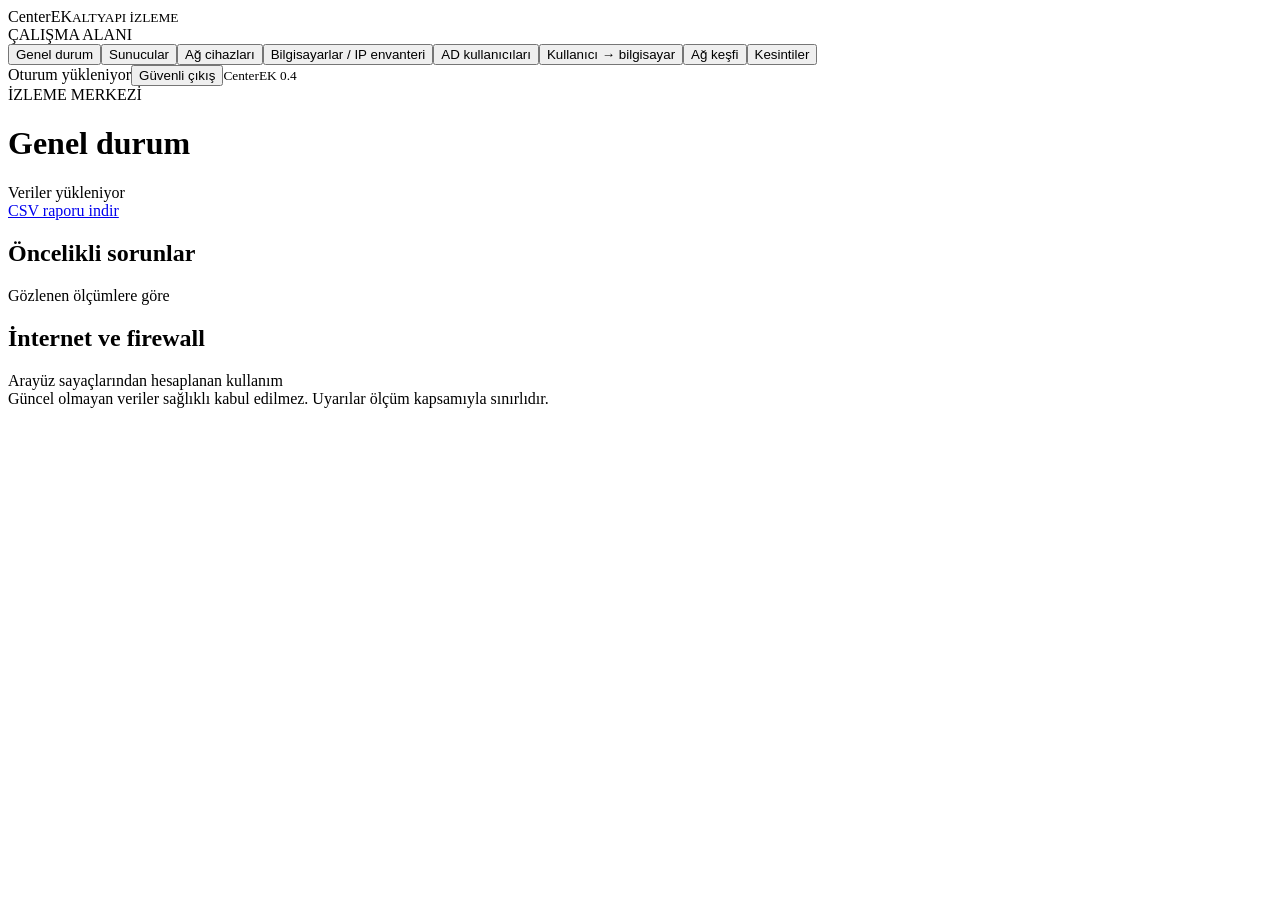
==== web/index.html @ 4298c4c0 "Add scoped HTTPS telemetry agents and automatic directory reporting" ====
<!doctype html>
<html lang="tr"><head><meta charset="utf-8"><meta name="viewport" content="width=device-width,initial-scale=1"><title>CenterEK • Altyapı Yönetimi</title><link rel="stylesheet" href="/style.css"><script src="/app.js" defer></script></head>
<body><aside><div class="brand">Center<span>EK</span><small>ALTYAPI İZLEME</small></div><div class="nav-label">ÇALIŞMA ALANI</div><nav><button data-view="overview">Genel durum</button><button data-view="servers">Sunucular</button><button data-view="network">Ağ cihazları</button><button data-view="clients">Bilgisayarlar / IP envanteri</button><button data-view="ad">AD kullanıcıları</button><button data-view="sessions">Kullanıcı → bilgisayar</button><button data-view="discovery">Ağ keşfi</button><button data-view="events">Kesintiler</button><button data-view="agents" id="agents-nav" hidden>Ajan bağlantıları</button><button data-view="accounts" id="accounts-nav" hidden>Panel kullanıcıları</button></nav><div class="sidebar-bottom"><span id="identity">Oturum yükleniyor</span><button id="logout">Güvenli çıkış</button><small>CenterEK 0.4</small></div></aside>
<div class="workspace"><header><div><div class="eyebrow">İZLEME MERKEZİ</div><h1 id="page-title">Genel durum</h1></div><div><div id="health">Veriler yükleniyor</div><a class="report" href="/api/report.csv">CSV raporu indir</a></div></header><main><div id="error" role="alert" hidden></div><div id="stats" class="stats"></div>
<section data-section="overview"><div class="section-title"><h2>Öncelikli sorunlar</h2><span>Gözlenen ölçümlere göre</span></div><div id="alerts"></div><div class="section-title"><h2>İnternet ve firewall</h2><span>Arayüz sayaçlarından hesaplanan kullanım</span></div><div id="firewalls" class="grid"></div></section>
<section data-section="devices" hidden><div class="toolbar"><input id="device-search" aria-label="Cihaz ara" placeholder="Cihaz adı veya IP ara"><span id="device-count"></span></div><div id="devices" class="panel scroll"></div><section id="detail" class="panel" hidden><h2 id="detail-title"></h2><p id="detail-note"></p><div id="charts" class="grid"></div><div id="device-details"></div></section></section>
<section data-section="clients" hidden><div class="notice">IP/MAC kayıtları kaynaklarıyla birlikte gösterilir. DHCP kirası veya DNS kaydı tek başına cihazın çevrimiçi olduğunu kanıtlamaz. Aynı IP farklı zamanlarda farklı cihazlarda kullanılabilir.</div><input id="client-search" placeholder="IP, MAC, bilgisayar adı veya işletim sistemi" aria-label="Envanter ara"><div id="inventory-status"></div><h2>Uç bilgisayar sağlığı</h2><div id="pc-health" class="panel scroll"></div><div id="pc-detail" class="panel" hidden><h2 id="pc-detail-title"></h2><div id="pc-charts" class="grid"></div></div><h2>IP / MAC kaynak kayıtları</h2><div id="clients" class="panel scroll"></div></section>
<section data-section="ad" hidden><div class="notice">AD hesaplarının etkinlik durumu gösterilir. AD son giriş alanı anlık açık oturum göstergesi değildir; çoğaltma gecikmesi olabilir.</div><div id="directory-status"></div><input id="ad-search" aria-label="AD kullanıcısı ara" placeholder="Hesap adı veya görünen ad"><div id="ad-users" class="panel scroll"></div></section>
<section data-section="sessions" hidden><div class="notice">Uç bilgisayardan alınan Windows oturum raporları. 150 saniyeden eski veri güncel sayılmaz. “Aktif” oturum kullanıcının klavye başında olduğunu veya ekranın kilitli olmadığını kanıtlamaz. IP kaynağı her satırda gösterilir: yeni ajanlar yerel ağ kartlarını, eski raporlar DNS çözümlemesini kullanır.</div><input id="session-search" aria-label="Oturum ara" placeholder="Kullanıcı, bilgisayar veya IP"><div id="sessions" class="panel scroll"></div><h2>Uç bilgisayar veri bağlantıları</h2><div id="endpoint-status" class="panel scroll"></div></section>
<section data-section="discovery" hidden><div class="notice">Keşif komutuyla bulunan kayıtlar. Bu liste otomatik fiziksel topoloji veya izlemeye eklenmiş cihaz listesi değildir.</div><div id="discovery" class="panel scroll"></div></section>
<section data-section="events" hidden><div class="notice">Son 100 kesinti. Başlangıç ve doğrulama zamanı ayrı tutulur.</div><div id="events" class="panel scroll"></div></section>
<section data-section="agents" hidden><div class="notice">Her ajan yalnızca kayıtlı bilgisayarı için rapor gönderebilir. Yeni anahtarlar sunucuda agents.py ile oluşturulur; anahtar değerleri bu ekranda gösterilmez.</div><div id="agent-list" class="panel scroll"></div></section><section data-section="accounts" hidden><div class="notice">Bunlar CenterEK panel hesaplarıdır; AD hesabı oluşturmaz veya değiştirmez. Yeni hesap sunucuda users.py add komutuyla tanımlanır. Yönetici hesap listesini görür, izleyici yalnızca izleme verilerini okur.</div><div id="accounts" class="panel scroll"></div></section>
<footer>Güncel olmayan veriler sağlıklı kabul edilmez. Uyarılar ölçüm kapsamıyla sınırlıdır.</footer></main></div></body></html>
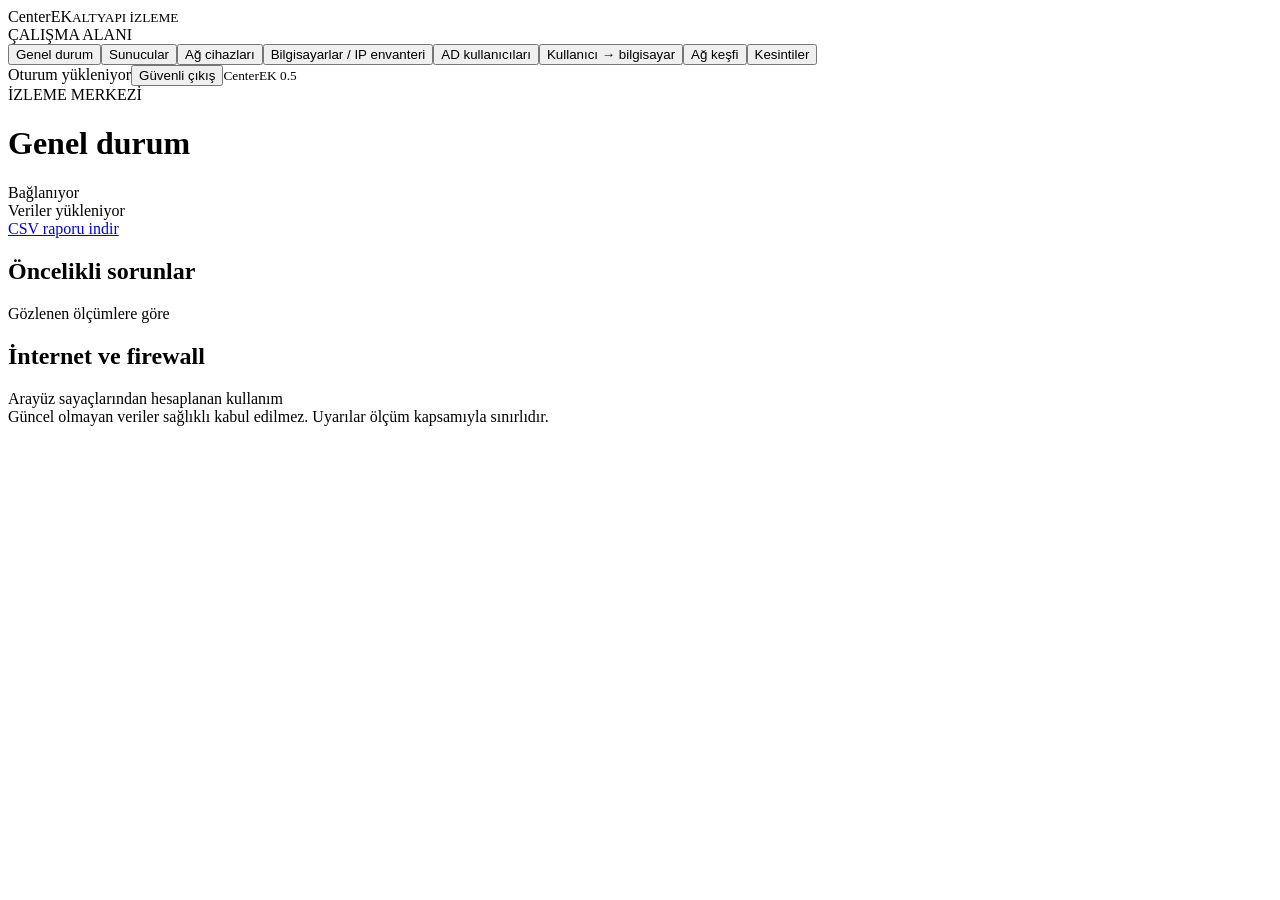
==== commit 02897c65: "Add unattended SYSTEM tasks and measured live operations dashboard" ====
--- a/web/index.html
+++ b/web/index.html
@@ -1,8 +1,8 @@
 <!doctype html>
-<html lang="tr"><head><meta charset="utf-8"><meta name="viewport" content="width=device-width,initial-scale=1"><title>CenterEK • Altyapı Yönetimi</title><link rel="stylesheet" href="/style.css"><script src="/app.js" defer></script></head>
-<body><aside><div class="brand">Center<span>EK</span><small>ALTYAPI İZLEME</small></div><div class="nav-label">ÇALIŞMA ALANI</div><nav><button data-view="overview">Genel durum</button><button data-view="servers">Sunucular</button><button data-view="network">Ağ cihazları</button><button data-view="clients">Bilgisayarlar / IP envanteri</button><button data-view="ad">AD kullanıcıları</button><button data-view="sessions">Kullanıcı → bilgisayar</button><button data-view="discovery">Ağ keşfi</button><button data-view="events">Kesintiler</button><button data-view="agents" id="agents-nav" hidden>Ajan bağlantıları</button><button data-view="accounts" id="accounts-nav" hidden>Panel kullanıcıları</button></nav><div class="sidebar-bottom"><span id="identity">Oturum yükleniyor</span><button id="logout">Güvenli çıkış</button><small>CenterEK 0.4</small></div></aside>
-<div class="workspace"><header><div><div class="eyebrow">İZLEME MERKEZİ</div><h1 id="page-title">Genel durum</h1></div><div><div id="health">Veriler yükleniyor</div><a class="report" href="/api/report.csv">CSV raporu indir</a></div></header><main><div id="error" role="alert" hidden></div><div id="stats" class="stats"></div>
-<section data-section="overview"><div class="section-title"><h2>Öncelikli sorunlar</h2><span>Gözlenen ölçümlere göre</span></div><div id="alerts"></div><div class="section-title"><h2>İnternet ve firewall</h2><span>Arayüz sayaçlarından hesaplanan kullanım</span></div><div id="firewalls" class="grid"></div></section>
+<html lang="tr"><head><meta charset="utf-8"><meta name="viewport" content="width=device-width,initial-scale=1"><title>CenterEK • Altyapı Yönetimi</title><link rel="stylesheet" href="/style.css"><script src="/app.js" defer></script><script src="/live.js" defer></script></head>
+<body><aside><div class="brand">Center<span>EK</span><small>ALTYAPI İZLEME</small></div><div class="nav-label">ÇALIŞMA ALANI</div><nav><button data-view="overview">Genel durum</button><button data-view="servers">Sunucular</button><button data-view="network">Ağ cihazları</button><button data-view="clients">Bilgisayarlar / IP envanteri</button><button data-view="ad">AD kullanıcıları</button><button data-view="sessions">Kullanıcı → bilgisayar</button><button data-view="discovery">Ağ keşfi</button><button data-view="events">Kesintiler</button><button data-view="agents" id="agents-nav" hidden>Ajan bağlantıları</button><button data-view="accounts" id="accounts-nav" hidden>Panel kullanıcıları</button></nav><div class="sidebar-bottom"><span id="identity">Oturum yükleniyor</span><button id="logout">Güvenli çıkış</button><small>CenterEK 0.5</small></div></aside>
+<div class="workspace"><header><div><div class="eyebrow">İZLEME MERKEZİ</div><h1 id="page-title">Genel durum</h1></div><div><div class="live-status"><i id="live-dot"></i><span id="live-label">Bağlanıyor</span><span id="live-clock"></span></div><div id="health">Veriler yükleniyor</div><div id="refresh-track"><i></i></div><a class="report" href="/api/report.csv">CSV raporu indir</a></div></header><main><div id="error" role="alert" hidden></div><div id="stats" class="stats"></div>
+<section data-section="overview"><div id="live-dashboard"></div><div class="section-title"><h2>Öncelikli sorunlar</h2><span>Gözlenen ölçümlere göre</span></div><div id="alerts"></div><div class="section-title"><h2>İnternet ve firewall</h2><span>Arayüz sayaçlarından hesaplanan kullanım</span></div><div id="firewalls" class="grid"></div></section>
 <section data-section="devices" hidden><div class="toolbar"><input id="device-search" aria-label="Cihaz ara" placeholder="Cihaz adı veya IP ara"><span id="device-count"></span></div><div id="devices" class="panel scroll"></div><section id="detail" class="panel" hidden><h2 id="detail-title"></h2><p id="detail-note"></p><div id="charts" class="grid"></div><div id="device-details"></div></section></section>
 <section data-section="clients" hidden><div class="notice">IP/MAC kayıtları kaynaklarıyla birlikte gösterilir. DHCP kirası veya DNS kaydı tek başına cihazın çevrimiçi olduğunu kanıtlamaz. Aynı IP farklı zamanlarda farklı cihazlarda kullanılabilir.</div><input id="client-search" placeholder="IP, MAC, bilgisayar adı veya işletim sistemi" aria-label="Envanter ara"><div id="inventory-status"></div><h2>Uç bilgisayar sağlığı</h2><div id="pc-health" class="panel scroll"></div><div id="pc-detail" class="panel" hidden><h2 id="pc-detail-title"></h2><div id="pc-charts" class="grid"></div></div><h2>IP / MAC kaynak kayıtları</h2><div id="clients" class="panel scroll"></div></section>
 <section data-section="ad" hidden><div class="notice">AD hesaplarının etkinlik durumu gösterilir. AD son giriş alanı anlık açık oturum göstergesi değildir; çoğaltma gecikmesi olabilir.</div><div id="directory-status"></div><input id="ad-search" aria-label="AD kullanıcısı ara" placeholder="Hesap adı veya görünen ad"><div id="ad-users" class="panel scroll"></div></section>
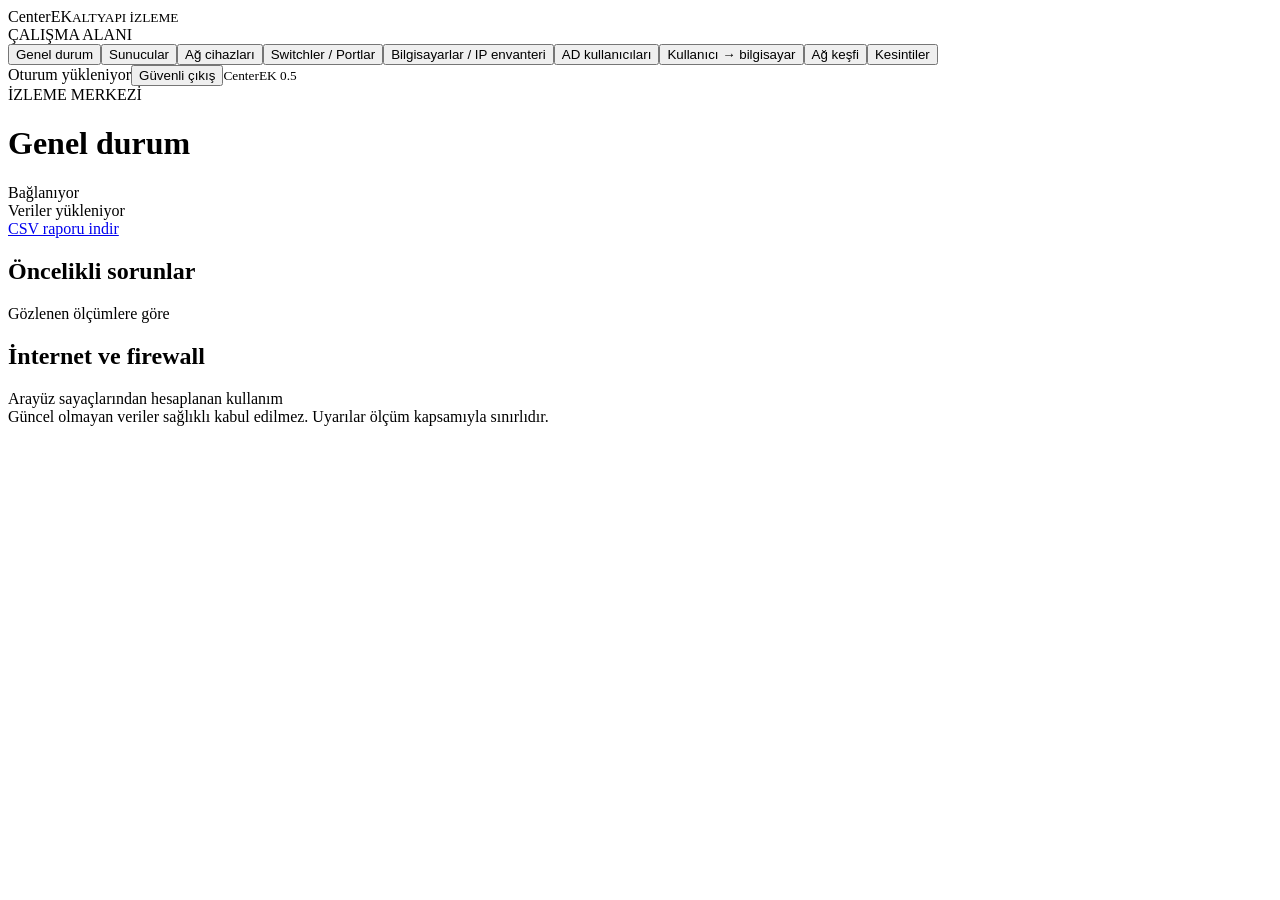
==== commit 08699f7a: "Add dedicated switch port dashboard with SNMP details and filters" ====
--- a/web/index.html
+++ b/web/index.html
@@ -1,6 +1,6 @@
 <!doctype html>
 <html lang="tr"><head><meta charset="utf-8"><meta name="viewport" content="width=device-width,initial-scale=1"><title>CenterEK • Altyapı Yönetimi</title><link rel="stylesheet" href="/style.css"><script src="/app.js" defer></script><script src="/live.js" defer></script></head>
-<body><aside><div class="brand">Center<span>EK</span><small>ALTYAPI İZLEME</small></div><div class="nav-label">ÇALIŞMA ALANI</div><nav><button data-view="overview">Genel durum</button><button data-view="servers">Sunucular</button><button data-view="network">Ağ cihazları</button><button data-view="clients">Bilgisayarlar / IP envanteri</button><button data-view="ad">AD kullanıcıları</button><button data-view="sessions">Kullanıcı → bilgisayar</button><button data-view="discovery">Ağ keşfi</button><button data-view="events">Kesintiler</button><button data-view="agents" id="agents-nav" hidden>Ajan bağlantıları</button><button data-view="accounts" id="accounts-nav" hidden>Panel kullanıcıları</button></nav><div class="sidebar-bottom"><span id="identity">Oturum yükleniyor</span><button id="logout">Güvenli çıkış</button><small>CenterEK 0.5</small></div></aside>
+<body><aside><div class="brand">Center<span>EK</span><small>ALTYAPI İZLEME</small></div><div class="nav-label">ÇALIŞMA ALANI</div><nav><button data-view="overview">Genel durum</button><button data-view="servers">Sunucular</button><button data-view="network">Ağ cihazları</button><button data-view="switches">Switchler / Portlar</button><button data-view="clients">Bilgisayarlar / IP envanteri</button><button data-view="ad">AD kullanıcıları</button><button data-view="sessions">Kullanıcı → bilgisayar</button><button data-view="discovery">Ağ keşfi</button><button data-view="events">Kesintiler</button><button data-view="agents" id="agents-nav" hidden>Ajan bağlantıları</button><button data-view="accounts" id="accounts-nav" hidden>Panel kullanıcıları</button></nav><div class="sidebar-bottom"><span id="identity">Oturum yükleniyor</span><button id="logout">Güvenli çıkış</button><small>CenterEK 0.5</small></div></aside>
 <div class="workspace"><header><div><div class="eyebrow">İZLEME MERKEZİ</div><h1 id="page-title">Genel durum</h1></div><div><div class="live-status"><i id="live-dot"></i><span id="live-label">Bağlanıyor</span><span id="live-clock"></span></div><div id="health">Veriler yükleniyor</div><div id="refresh-track"><i></i></div><a class="report" href="/api/report.csv">CSV raporu indir</a></div></header><main><div id="error" role="alert" hidden></div><div id="stats" class="stats"></div>
 <section data-section="overview"><div id="live-dashboard"></div><div class="section-title"><h2>Öncelikli sorunlar</h2><span>Gözlenen ölçümlere göre</span></div><div id="alerts"></div><div class="section-title"><h2>İnternet ve firewall</h2><span>Arayüz sayaçlarından hesaplanan kullanım</span></div><div id="firewalls" class="grid"></div></section>
 <section data-section="devices" hidden><div class="toolbar"><input id="device-search" aria-label="Cihaz ara" placeholder="Cihaz adı veya IP ara"><span id="device-count"></span></div><div id="devices" class="panel scroll"></div><section id="detail" class="panel" hidden><h2 id="detail-title"></h2><p id="detail-note"></p><div id="charts" class="grid"></div><div id="device-details"></div></section></section>
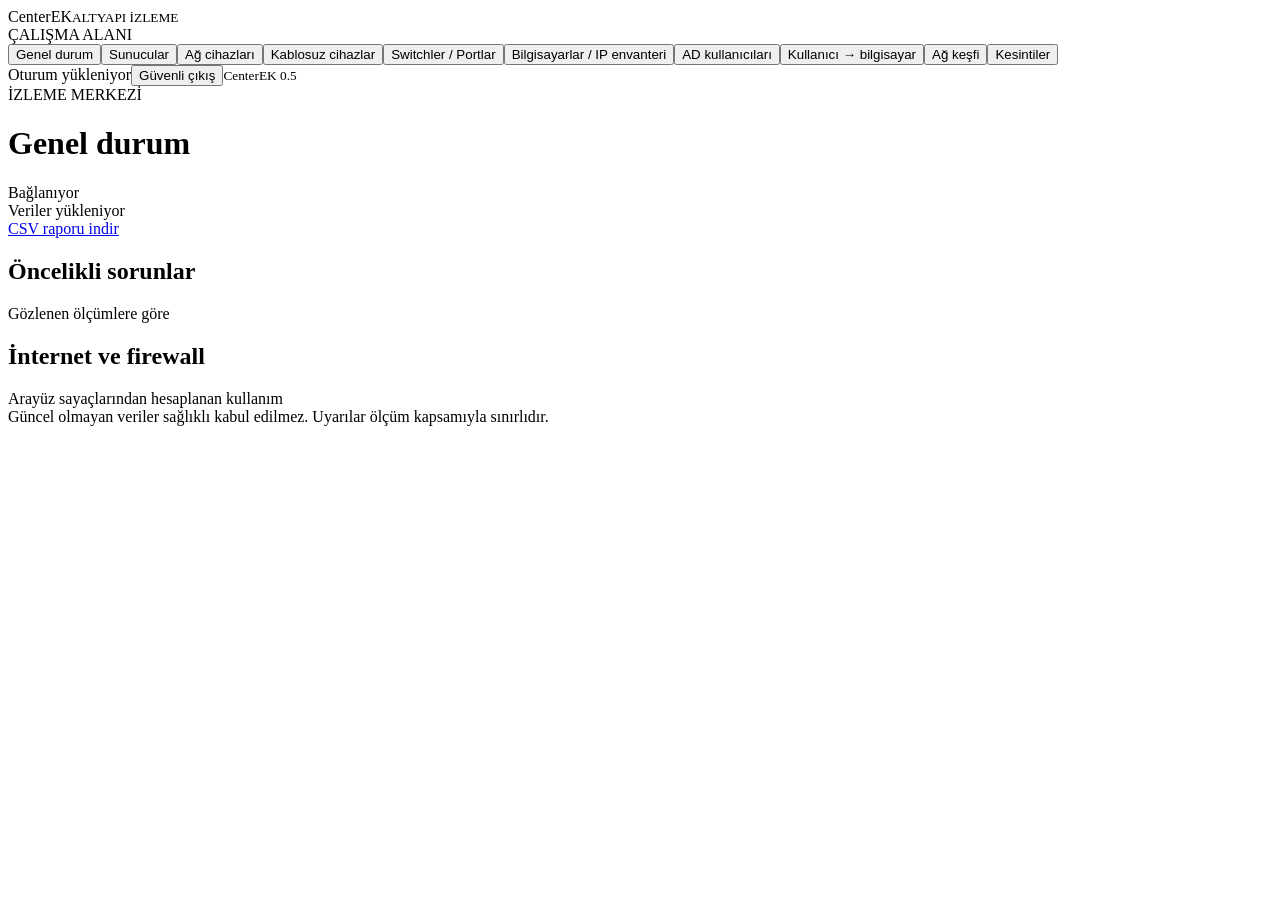
==== commit 6d4fb212: "Add operator dashboard, column filters, language selection and adapter inventory" ====
--- a/web/index.html
+++ b/web/index.html
@@ -1,6 +1,6 @@
 <!doctype html>
-<html lang="tr"><head><meta charset="utf-8"><meta name="viewport" content="width=device-width,initial-scale=1"><title>CenterEK • Altyapı Yönetimi</title><link rel="stylesheet" href="/style.css"><script src="/app.js" defer></script><script src="/live.js" defer></script></head>
-<body><aside><div class="brand">Center<span>EK</span><small>ALTYAPI İZLEME</small></div><div class="nav-label">ÇALIŞMA ALANI</div><nav><button data-view="overview">Genel durum</button><button data-view="servers">Sunucular</button><button data-view="network">Ağ cihazları</button><button data-view="switches">Switchler / Portlar</button><button data-view="clients">Bilgisayarlar / IP envanteri</button><button data-view="ad">AD kullanıcıları</button><button data-view="sessions">Kullanıcı → bilgisayar</button><button data-view="discovery">Ağ keşfi</button><button data-view="events">Kesintiler</button><button data-view="agents" id="agents-nav" hidden>Ajan bağlantıları</button><button data-view="accounts" id="accounts-nav" hidden>Panel kullanıcıları</button></nav><div class="sidebar-bottom"><span id="identity">Oturum yükleniyor</span><button id="logout">Güvenli çıkış</button><small>CenterEK 0.5</small></div></aside>
+<html lang="tr"><head><meta charset="utf-8"><meta name="viewport" content="width=device-width,initial-scale=1"><title>CenterEK • Altyapı Yönetimi</title><link rel="stylesheet" href="/style.css"><script src="/i18n.js" defer></script><script src="/app.js" defer></script><script src="/dashboard.js" defer></script><script src="/live.js" defer></script></head>
+<body><aside><div class="brand">Center<span>EK</span><small>ALTYAPI İZLEME</small></div><div class="nav-label">ÇALIŞMA ALANI</div><nav><button data-view="overview">Genel durum</button><button data-view="servers">Sunucular</button><button data-view="network">Ağ cihazları</button><button data-view="wireless">Kablosuz cihazlar</button><button data-view="switches">Switchler / Portlar</button><button data-view="clients">Bilgisayarlar / IP envanteri</button><button data-view="ad">AD kullanıcıları</button><button data-view="sessions">Kullanıcı → bilgisayar</button><button data-view="discovery">Ağ keşfi</button><button data-view="events">Kesintiler</button><button data-view="agents" id="agents-nav" hidden>Ajan bağlantıları</button><button data-view="setup" id="setup-nav" hidden>Kurulum / Bağlantılar</button><button data-view="accounts" id="accounts-nav" hidden>Panel kullanıcıları</button></nav><div class="sidebar-bottom"><span id="identity">Oturum yükleniyor</span><button id="logout">Güvenli çıkış</button><small>CenterEK 0.5</small></div></aside>
 <div class="workspace"><header><div><div class="eyebrow">İZLEME MERKEZİ</div><h1 id="page-title">Genel durum</h1></div><div><div class="live-status"><i id="live-dot"></i><span id="live-label">Bağlanıyor</span><span id="live-clock"></span></div><div id="health">Veriler yükleniyor</div><div id="refresh-track"><i></i></div><a class="report" href="/api/report.csv">CSV raporu indir</a></div></header><main><div id="error" role="alert" hidden></div><div id="stats" class="stats"></div>
 <section data-section="overview"><div id="live-dashboard"></div><div class="section-title"><h2>Öncelikli sorunlar</h2><span>Gözlenen ölçümlere göre</span></div><div id="alerts"></div><div class="section-title"><h2>İnternet ve firewall</h2><span>Arayüz sayaçlarından hesaplanan kullanım</span></div><div id="firewalls" class="grid"></div></section>
 <section data-section="devices" hidden><div class="toolbar"><input id="device-search" aria-label="Cihaz ara" placeholder="Cihaz adı veya IP ara"><span id="device-count"></span></div><div id="devices" class="panel scroll"></div><section id="detail" class="panel" hidden><h2 id="detail-title"></h2><p id="detail-note"></p><div id="charts" class="grid"></div><div id="device-details"></div></section></section>
@@ -9,5 +9,5 @@
 <section data-section="sessions" hidden><div class="notice">Uç bilgisayardan alınan Windows oturum raporları. 150 saniyeden eski veri güncel sayılmaz. “Aktif” oturum kullanıcının klavye başında olduğunu veya ekranın kilitli olmadığını kanıtlamaz. IP kaynağı her satırda gösterilir: yeni ajanlar yerel ağ kartlarını, eski raporlar DNS çözümlemesini kullanır.</div><input id="session-search" aria-label="Oturum ara" placeholder="Kullanıcı, bilgisayar veya IP"><div id="sessions" class="panel scroll"></div><h2>Uç bilgisayar veri bağlantıları</h2><div id="endpoint-status" class="panel scroll"></div></section>
 <section data-section="discovery" hidden><div class="notice">Keşif komutuyla bulunan kayıtlar. Bu liste otomatik fiziksel topoloji veya izlemeye eklenmiş cihaz listesi değildir.</div><div id="discovery" class="panel scroll"></div></section>
 <section data-section="events" hidden><div class="notice">Son 100 kesinti. Başlangıç ve doğrulama zamanı ayrı tutulur.</div><div id="events" class="panel scroll"></div></section>
-<section data-section="agents" hidden><div class="notice">Her ajan yalnızca kayıtlı bilgisayarı için rapor gönderebilir. Yeni anahtarlar sunucuda agents.py ile oluşturulur; anahtar değerleri bu ekranda gösterilmez.</div><div id="agent-list" class="panel scroll"></div></section><section data-section="accounts" hidden><div class="notice">Bunlar CenterEK panel hesaplarıdır; AD hesabı oluşturmaz veya değiştirmez. Yeni hesap sunucuda users.py add komutuyla tanımlanır. Yönetici hesap listesini görür, izleyici yalnızca izleme verilerini okur.</div><div id="accounts" class="panel scroll"></div></section>
+<section data-section="agents" hidden><div class="notice">Her ajan yalnızca kayıtlı bilgisayarı için rapor gönderebilir. Yeni anahtarlar sunucuda agents.py ile oluşturulur; anahtar değerleri bu ekranda gösterilmez.</div><div id="agent-list" class="panel scroll"></div></section><section data-section="accounts" hidden><div class="notice">Bunlar CenterEK panel hesaplarıdır; AD hesabı oluşturmaz veya değiştirmez. Yönetici bu ekrandan panel hesabı oluşturabilir, parola yenileyebilir veya hesabı kapatabilir. İşlem için mevcut yönetici parolası gerekir.</div><div id="accounts" class="panel scroll"></div></section>
 <footer>Güncel olmayan veriler sağlıklı kabul edilmez. Uyarılar ölçüm kapsamıyla sınırlıdır.</footer></main></div></body></html>
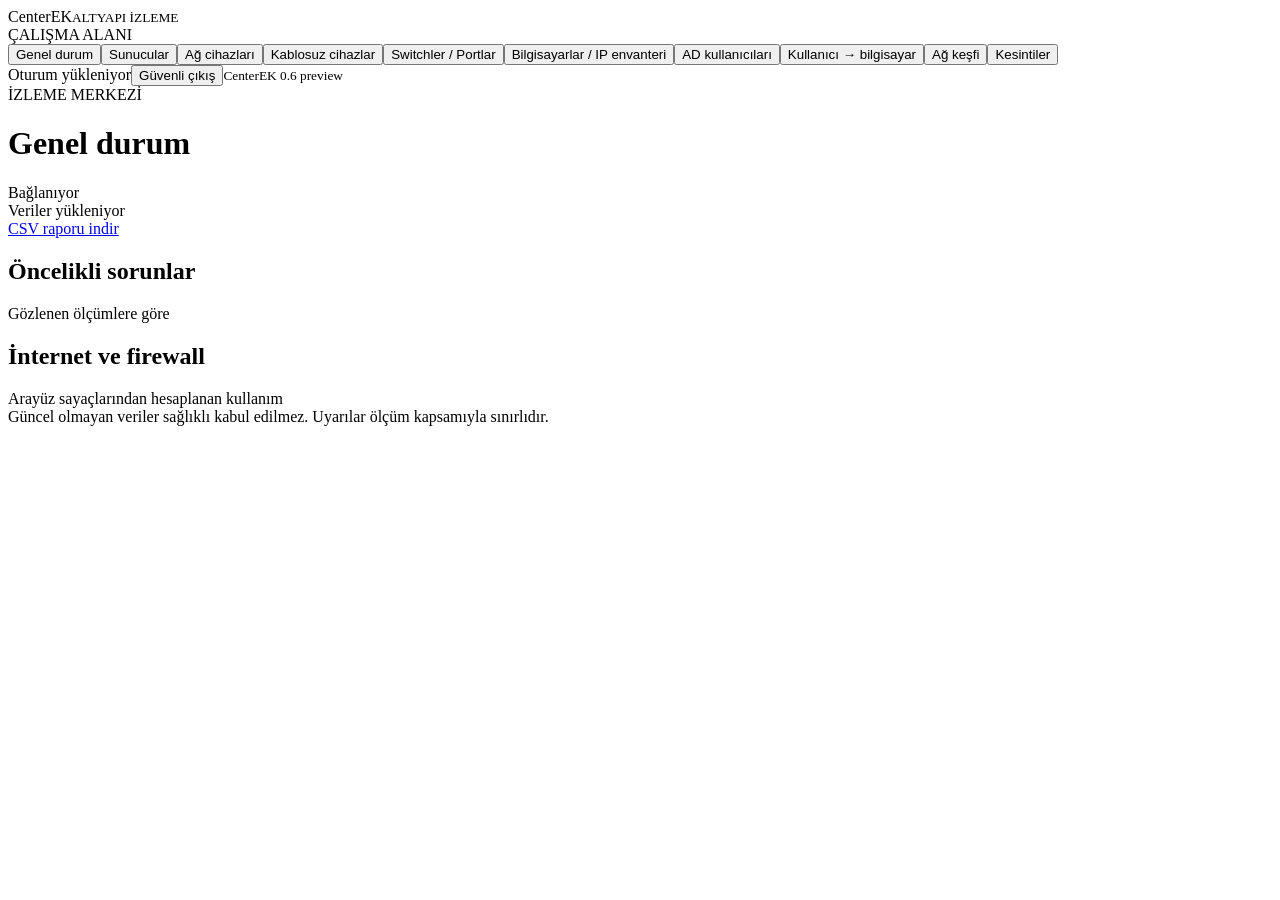
==== commit 341c6198: "Build self-contained Windows setup preview with automatic local network discovery" ====
--- a/web/index.html
+++ b/web/index.html
@@ -1,13 +1,13 @@
 <!doctype html>
-<html lang="tr"><head><meta charset="utf-8"><meta name="viewport" content="width=device-width,initial-scale=1"><title>CenterEK • Altyapı Yönetimi</title><link rel="stylesheet" href="/style.css"><script src="/i18n.js" defer></script><script src="/app.js" defer></script><script src="/dashboard.js" defer></script><script src="/live.js" defer></script></head>
-<body><aside><div class="brand">Center<span>EK</span><small>ALTYAPI İZLEME</small></div><div class="nav-label">ÇALIŞMA ALANI</div><nav><button data-view="overview">Genel durum</button><button data-view="servers">Sunucular</button><button data-view="network">Ağ cihazları</button><button data-view="wireless">Kablosuz cihazlar</button><button data-view="switches">Switchler / Portlar</button><button data-view="clients">Bilgisayarlar / IP envanteri</button><button data-view="ad">AD kullanıcıları</button><button data-view="sessions">Kullanıcı → bilgisayar</button><button data-view="discovery">Ağ keşfi</button><button data-view="events">Kesintiler</button><button data-view="agents" id="agents-nav" hidden>Ajan bağlantıları</button><button data-view="setup" id="setup-nav" hidden>Kurulum / Bağlantılar</button><button data-view="accounts" id="accounts-nav" hidden>Panel kullanıcıları</button></nav><div class="sidebar-bottom"><span id="identity">Oturum yükleniyor</span><button id="logout">Güvenli çıkış</button><small>CenterEK 0.5</small></div></aside>
+<html lang="tr"><head><meta charset="utf-8"><meta name="viewport" content="width=device-width,initial-scale=1"><title>CenterEK • Altyapı Yönetimi</title><link rel="stylesheet" href="/style.css"><link rel="stylesheet" href="/theme.css"><script src="/i18n.js" defer></script><script src="/app.js" defer></script><script src="/dashboard.js" defer></script><script src="/live.js" defer></script></head>
+<body><aside><div class="brand">Center<span>EK</span><small>ALTYAPI İZLEME</small></div><div class="nav-label">ÇALIŞMA ALANI</div><nav><button data-view="overview">Genel durum</button><button data-view="servers">Sunucular</button><button data-view="network">Ağ cihazları</button><button data-view="wireless">Kablosuz cihazlar</button><button data-view="switches">Switchler / Portlar</button><button data-view="clients">Bilgisayarlar / IP envanteri</button><button data-view="ad">AD kullanıcıları</button><button data-view="sessions">Kullanıcı → bilgisayar</button><button data-view="discovery">Ağ keşfi</button><button data-view="events">Kesintiler</button><button data-view="agents" id="agents-nav" hidden>Ajan bağlantıları</button><button data-view="setup" id="setup-nav" hidden>Kurulum / Bağlantılar</button><button data-view="accounts" id="accounts-nav" hidden>Panel kullanıcıları</button></nav><div class="sidebar-bottom"><span id="identity">Oturum yükleniyor</span><button id="logout">Güvenli çıkış</button><small>CenterEK 0.6 preview</small></div></aside>
 <div class="workspace"><header><div><div class="eyebrow">İZLEME MERKEZİ</div><h1 id="page-title">Genel durum</h1></div><div><div class="live-status"><i id="live-dot"></i><span id="live-label">Bağlanıyor</span><span id="live-clock"></span></div><div id="health">Veriler yükleniyor</div><div id="refresh-track"><i></i></div><a class="report" href="/api/report.csv">CSV raporu indir</a></div></header><main><div id="error" role="alert" hidden></div><div id="stats" class="stats"></div>
 <section data-section="overview"><div id="live-dashboard"></div><div class="section-title"><h2>Öncelikli sorunlar</h2><span>Gözlenen ölçümlere göre</span></div><div id="alerts"></div><div class="section-title"><h2>İnternet ve firewall</h2><span>Arayüz sayaçlarından hesaplanan kullanım</span></div><div id="firewalls" class="grid"></div></section>
 <section data-section="devices" hidden><div class="toolbar"><input id="device-search" aria-label="Cihaz ara" placeholder="Cihaz adı veya IP ara"><span id="device-count"></span></div><div id="devices" class="panel scroll"></div><section id="detail" class="panel" hidden><h2 id="detail-title"></h2><p id="detail-note"></p><div id="charts" class="grid"></div><div id="device-details"></div></section></section>
 <section data-section="clients" hidden><div class="notice">IP/MAC kayıtları kaynaklarıyla birlikte gösterilir. DHCP kirası veya DNS kaydı tek başına cihazın çevrimiçi olduğunu kanıtlamaz. Aynı IP farklı zamanlarda farklı cihazlarda kullanılabilir.</div><input id="client-search" placeholder="IP, MAC, bilgisayar adı veya işletim sistemi" aria-label="Envanter ara"><div id="inventory-status"></div><h2>Uç bilgisayar sağlığı</h2><div id="pc-health" class="panel scroll"></div><div id="pc-detail" class="panel" hidden><h2 id="pc-detail-title"></h2><div id="pc-charts" class="grid"></div></div><h2>IP / MAC kaynak kayıtları</h2><div id="clients" class="panel scroll"></div></section>
 <section data-section="ad" hidden><div class="notice">AD hesaplarının etkinlik durumu gösterilir. AD son giriş alanı anlık açık oturum göstergesi değildir; çoğaltma gecikmesi olabilir.</div><div id="directory-status"></div><input id="ad-search" aria-label="AD kullanıcısı ara" placeholder="Hesap adı veya görünen ad"><div id="ad-users" class="panel scroll"></div></section>
 <section data-section="sessions" hidden><div class="notice">Uç bilgisayardan alınan Windows oturum raporları. 150 saniyeden eski veri güncel sayılmaz. “Aktif” oturum kullanıcının klavye başında olduğunu veya ekranın kilitli olmadığını kanıtlamaz. IP kaynağı her satırda gösterilir: yeni ajanlar yerel ağ kartlarını, eski raporlar DNS çözümlemesini kullanır.</div><input id="session-search" aria-label="Oturum ara" placeholder="Kullanıcı, bilgisayar veya IP"><div id="sessions" class="panel scroll"></div><h2>Uç bilgisayar veri bağlantıları</h2><div id="endpoint-status" class="panel scroll"></div></section>
-<section data-section="discovery" hidden><div class="notice">Keşif komutuyla bulunan kayıtlar. Bu liste otomatik fiziksel topoloji veya izlemeye eklenmiş cihaz listesi değildir.</div><div id="discovery" class="panel scroll"></div></section>
+<section data-section="discovery" hidden><div class="notice">Keşif komutuyla bulunan kayıtlar. Bu liste otomatik fiziksel topoloji veya izlemeye eklenmiş cihaz listesi değildir.</div><div id="discovery-progress" class="notice">Otomatik keşif durumu bekleniyor.</div><div id="discovery" class="panel scroll"></div></section>
 <section data-section="events" hidden><div class="notice">Son 100 kesinti. Başlangıç ve doğrulama zamanı ayrı tutulur.</div><div id="events" class="panel scroll"></div></section>
 <section data-section="agents" hidden><div class="notice">Her ajan yalnızca kayıtlı bilgisayarı için rapor gönderebilir. Yeni anahtarlar sunucuda agents.py ile oluşturulur; anahtar değerleri bu ekranda gösterilmez.</div><div id="agent-list" class="panel scroll"></div></section><section data-section="accounts" hidden><div class="notice">Bunlar CenterEK panel hesaplarıdır; AD hesabı oluşturmaz veya değiştirmez. Yönetici bu ekrandan panel hesabı oluşturabilir, parola yenileyebilir veya hesabı kapatabilir. İşlem için mevcut yönetici parolası gerekir.</div><div id="accounts" class="panel scroll"></div></section>
 <footer>Güncel olmayan veriler sağlıklı kabul edilmez. Uyarılar ölçüm kapsamıyla sınırlıdır.</footer></main></div></body></html>
